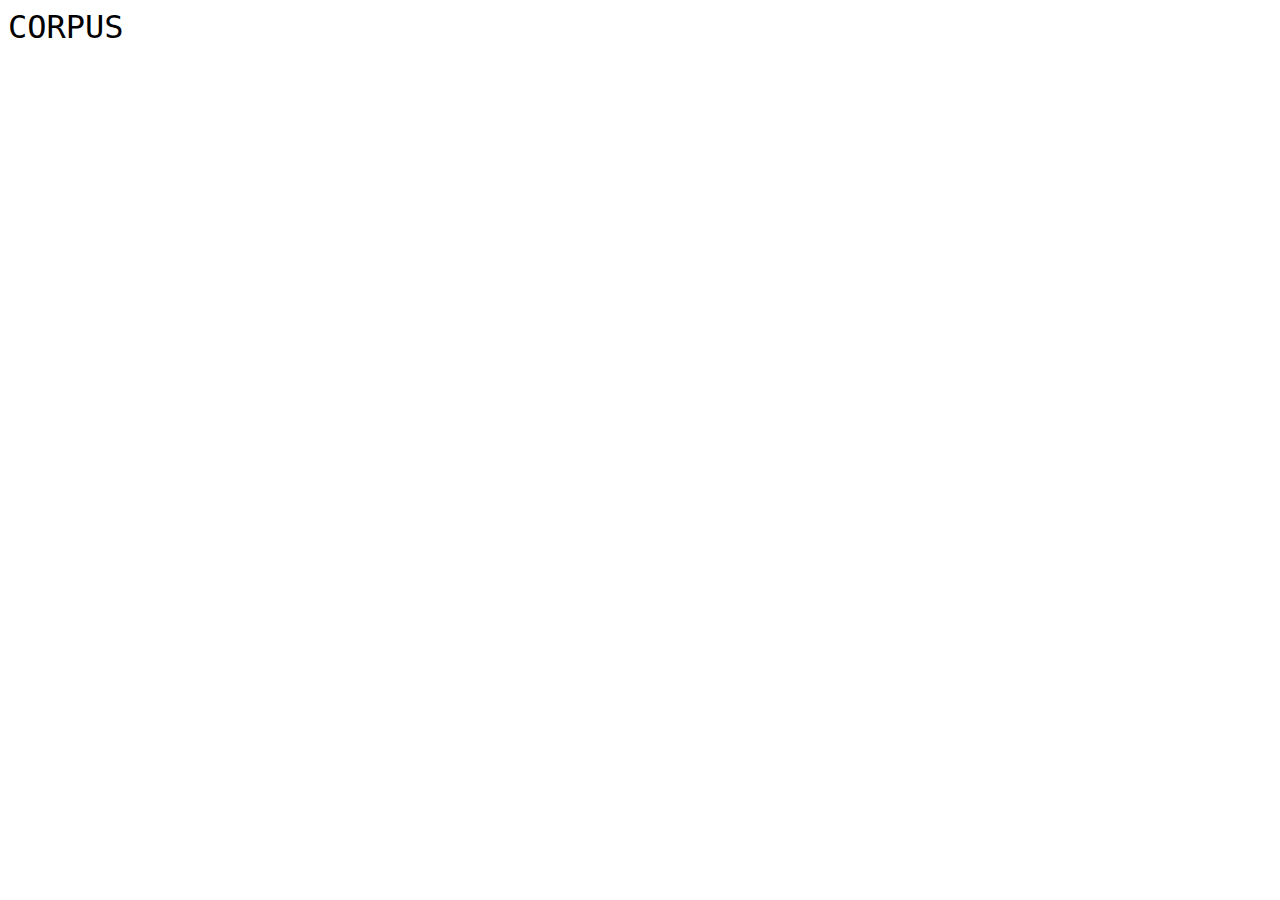
==== corpus/index.html @ ca12f80a "improve tree view" ====
<!DOCTYPE html>
<html lang="en">
    <head>
        <meta charset="UTF-8">
        <title>Drahtwort</title>
        <meta name="viewport" content="width=device-width, initial-scale=1.0">
        <meta name="description" content="History of the Future of the Media">
        <meta name="keywords" content="Literature,History,Appropriation,Montage,Future,Media,Text">
        <link rel="shortcut icon" href="../favicon.ico">
        <link rel="icon" type="image/png" href="../android-chrome.png" sizes="192x192">
        <link rel="apple-touch-icon" sizes="180x180" href="../apple-touch-icon.png">
        <link rel="stylesheet" href="./assets/css/tree.css" type="text/css">
        <script type="text/javascript" src="./assets/js/build.js" charset="utf-8"></script>
        <script type="text/javascript" src="./assets/js/menu.js" charset="utf-8"></script>
    </head>
    <body id="b" onload="showTree()"></body>
</html>
---- corpus/assets/css/tree.css ----
body {
    /* font-family: monospace; */
    font-size: 2.5vw;
    color: #000000;
}

a:hover {
    text-decoration: none;
    color: #ee0000;
}

a {
    text-decoration: none;
    color: #000000;
}

pre {
    word-wrap: break-word;
    white-space: pre-wrap;
    display: block;
    /* width: 65ch; */
    margin: 0 0;
}
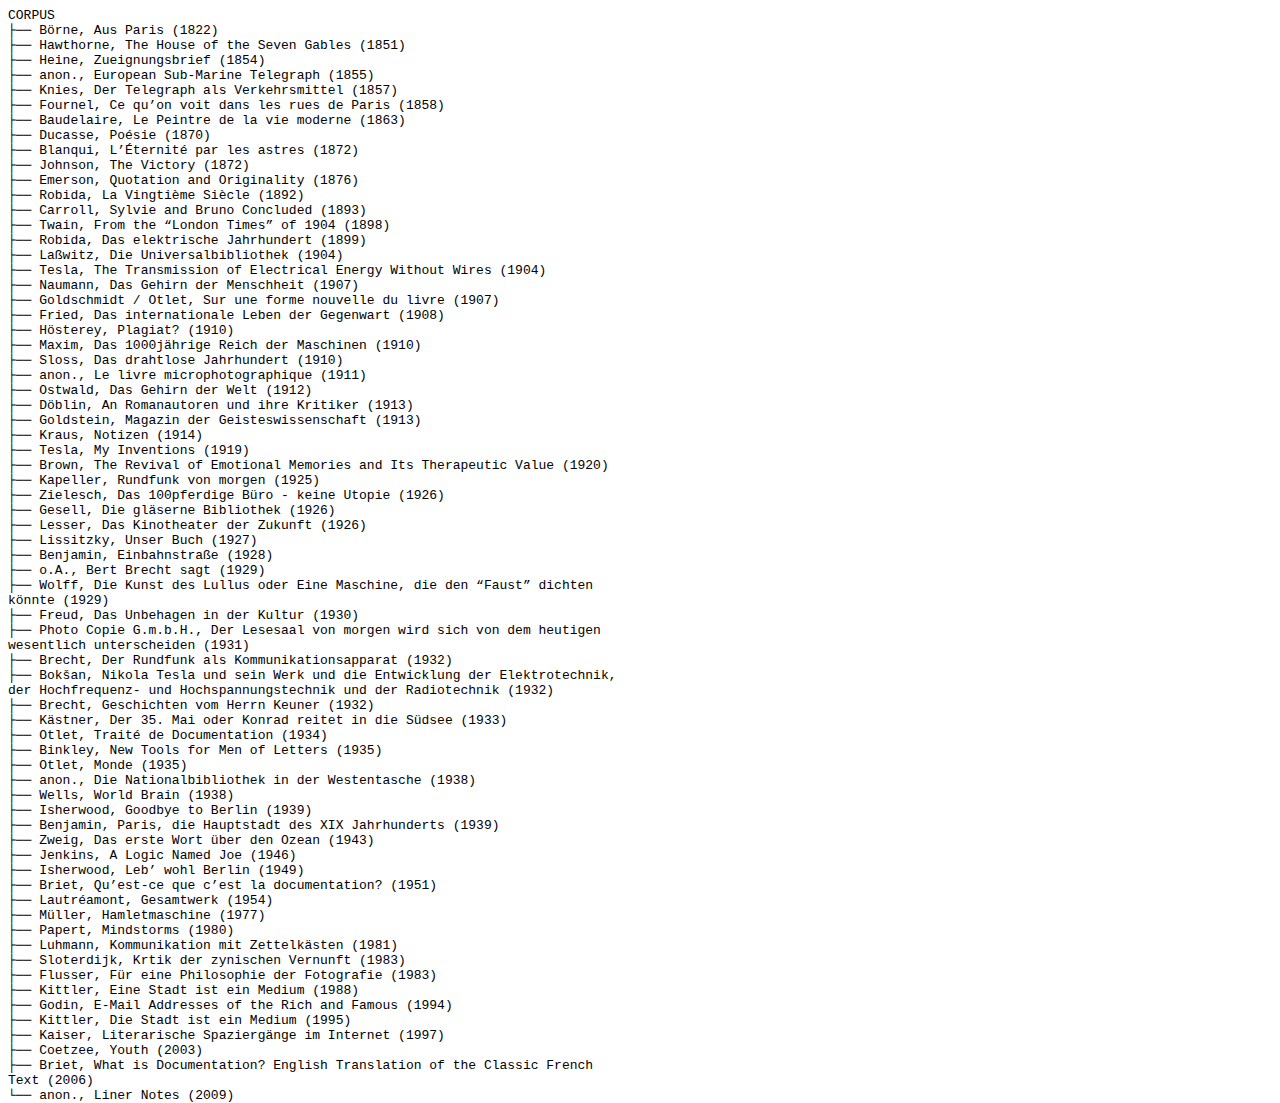
==== commit 202f502c: "major clean up" ====
--- a/corpus/index.html
+++ b/corpus/index.html
@@ -9,9 +9,9 @@
         <link rel="shortcut icon" href="../favicon.ico">
         <link rel="icon" type="image/png" href="../android-chrome.png" sizes="192x192">
         <link rel="apple-touch-icon" sizes="180x180" href="../apple-touch-icon.png">
-        <link rel="stylesheet" href="./assets/css/tree.css" type="text/css">
-        <script type="text/javascript" src="./assets/js/build.js" charset="utf-8"></script>
-        <script type="text/javascript" src="./assets/js/menu.js" charset="utf-8"></script>
+        <link rel="stylesheet" href="../assets/css/dw.css" type="text/css">
+        <script type="text/javascript" src="../assets/js/build.js" charset="utf-8"></script>
+        <script type="text/javascript" src="../assets/js/tree.js" charset="utf-8"></script>
     </head>
     <body id="b" onload="showTree()"></body>
 </html>
--- a/assets/css/dw.css
+++ b/assets/css/dw.css
@@ -0,0 +1,27 @@
+html, body {
+    height: 100%;
+}
+
+body {
+    /* font-size: 2.5vw; */
+    color: #000000;
+}
+
+a:hover {
+    text-decoration: none;
+    color: #ee0000;
+    cursor: pointer;
+}
+
+a {
+    text-decoration: none;
+    color: #000000;
+}
+
+pre {
+    word-wrap: break-word;
+    white-space: pre-wrap;
+    display: block;
+    width: 80ch;
+    margin: 0 0;
+}
